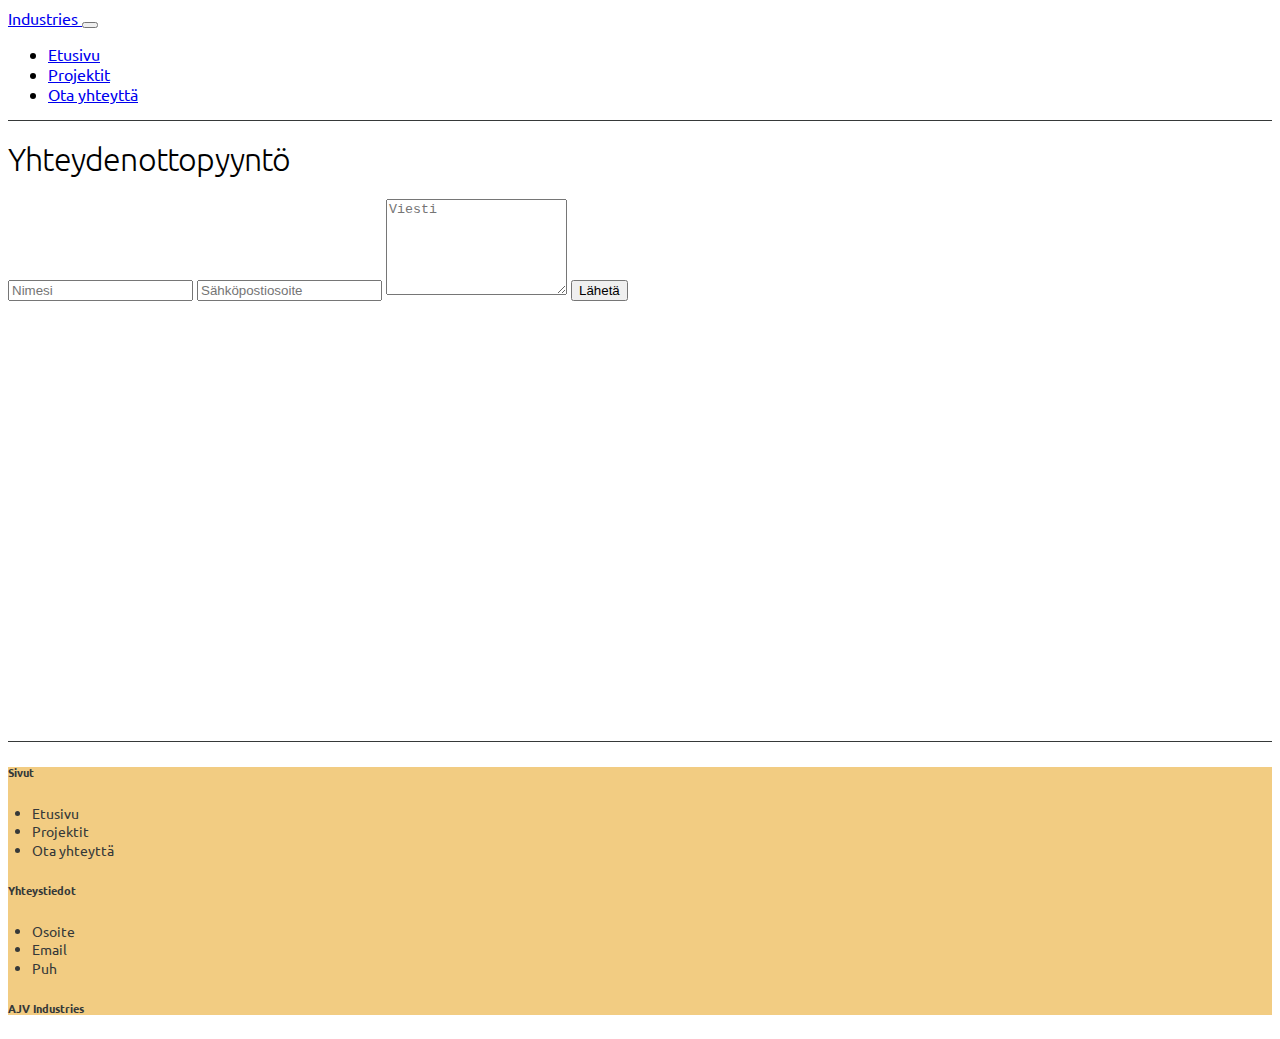
==== contact.html @ 0e94edbc "edistystääää" ====
<!DOCTYPE html>
<html lang="fi">
    <head>
		<meta charset="utf-8">
        <meta name="viewport" content="width=device-width, initial-scale=1">
        <title>Index</title>
		<link href="https://cdn.jsdelivr.net/npm/bootstrap@5.3.2/dist/css/bootstrap.min.css" rel="stylesheet" integrity="sha384-T3c6CoIi6uLrA9TneNEoa7RxnatzjcDSCmG1MXxSR1GAsXEV/Dwwykc2MPK8M2HN" crossorigin="anonymous">
		<link rel="stylesheet" type="text/css" href="./styles.css">
		<link rel="stylesheet" type="text/css" href="./fonts.css">
    </head>

    <body class="ubuntu-regular">

		<nav class="container-md">
			<div class="navbar navbar-light navbar-expand-sm bg-body-white">
				<div class="container-fluid ps-1">
					<a class="navbar-brand" href="./index.html">
						<!--<img src="./ajv_logo1.png" class="d-inline-block align-top ajv-logo pe-1" alt="logo">-->
						Industries
					</a>
					<button class="navbar-toggler" type="button" data-bs-toggle="collapse" data-bs-target="#navbarNav" aria-controls="navbarNav" aria-expanded="false" aria-label="Toggle navigation">
						<span class="navbar-toggler-icon"></span>
					</button>
					<div class="collapse navbar-collapse" id="navbarNav">
						<ul class="navbar-nav ms-auto">
							<li class="nav-item">
								<a class="nav-link" aria-current="page" href="./index.html">Etusivu</a>
							</li>
							<li class="nav-item">
								<a class="nav-link" href="./projects.html">Projektit</a>
							</li>
							<li class="nav-item">
								<a class="nav-link active" href="./contact.html">Ota yhteyttä</a>
							</li>
						</ul>
					</div>
				</div>
			</div>			
		</nav>

		<main class="content-div">
			<div class="container-md py-4 py-md-5">
				<div class="row">
					<div class="col">
						<h1 class="ubuntu-light ajv-h1 pb-3">
							Yhteydenottopyyntö
						</h1>
					</div>
				</div>
				<div class="row row-cols-1 row-cols-sm-2 ajv-text">
					<section class="col">
						<form>
							<div class="form-group">
								<!--<label for="input-nimi" class="pb-1">Nimi</label>-->
								<input type="text" class="form-control mb-2" id="input-nimi" placeholder="Nimesi">

								<input type="email" class="form-control mb-2" id="input-email" aria-describedby="emailHelp" 
								placeholder="Sähköpostiosoite">

								<textarea class="form-control mb-3" id="textarea-viesti" rows="6" placeholder="Viesti"></textarea>
								<button class="btn btn-primary" id="button-laheta" onmouseover="pako(event)" style="position: relative; left: 0%; opacity: 1.0;">Lähetä</button>
							</div>
						</form>
					</section>
				</div>
			</div>
		</main>

		<footer>
			<div class="container-md py-5">
				<div class="row row-cols-2 row-cols-sm-3">
					<section class="col">
						<h6 class="ajv-h2">
							Sivut
						</h6>
						<ul class="ajv-footer-text">
							<li>Etusivu</li>
							<li>Projektit</li>
							<li>Ota yhteyttä</li>
						</ul>
					</section>

					<section class="col">
						<h6 class="ajv-h2">
							Yhteystiedot
						</h6>
						<ul class="ajv-footer-text">
							<li>Osoite</li>
							<li>Email</li>
							<li>Puh</li>
						</ul>
					</section>

					<section class="col">
						<h6 class="ajv-h2">
							AJV Industries
						</h6>
					</section>
				</div>
			</div>
		</footer>

		<script src="https://cdn.jsdelivr.net/npm/bootstrap@5.3.2/dist/js/bootstrap.bundle.min.js" integrity="sha384-C6RzsynM9kWDrMNeT87bh95OGNyZPhcTNXj1NW7RuBCsyN/o0jlpcV8Qyq46cDfL" crossorigin="anonymous">
		</script>

		<script src="./script.js"></script>

    </body> 
</html>
---- styles.css ----
@keyframes nosto1 {
    from {
        padding-top: 8px;
        padding-bottom: 8px;

    }
    to {
        padding-top: 6px;
        padding-bottom: 10px;

    }
}




.active {

}

.ajv-text {
    font-size: 1rem;
    line-height: 1.6;
}

.ajv-logo {
    width: 30%;
}

.ajv-h1 {
    letter-spacing: -0.05rem;
    line-height: 1.1;
}

.ajv-h2 {
    line-height: 1.1;
}

.ajv-footer-text {
    font-size: 0.9rem;
    line-height: 1.3;
    padding-left: 1.5rem;
}

.content-div {
    border-top: 1px solid rgb(54, 57, 57);
    border-bottom: 1px solid rgb(54, 57, 57);
    min-height: calc(100vh - 56px - 14rem);
}

footer {
    /*background-color: #7e663f;*/
    background-color: #F2CC82;
    min-height: 14rem;
}

footer section.col {
    color: rgb(54, 57, 57);
}

.nav-link:hover:not(.active) {
    /*text-shadow: 1px 1px 20px #ECB654;*/
    animation-name: nosto1;
    animation-fill-mode: forwards;
    animation-duration: 500ms;
}


.section-img-center {
    display: block;
    margin: auto;
}

.section-img-left {
    display: block;
    margin-left: 0%;  
}

.section-img-right {
    display: block;
    float: right;
}

.mobile-display-div {
    display: none;
}

@media screen and (min-width: 1200px) {
    .container-md {
        max-width:960px;
    }
}

@media screen and (max-width: 576px) {
    .mobile-display-div {
        display: block;
    }
    .desktop-display-div {
        display: none;
    }
    .content-div {
        width: 95%;
        margin: auto;
    }
}
---- fonts.css ----
@import url('https://fonts.googleapis.com/css2?family=Ubuntu:ital,wght@0,300;0,400;0,500;0,700;1,300;1,400;1,500;1,700&display=swap');

.ubuntu-light {
font-family: "Ubuntu", sans-serif;
font-weight: 300;
font-style: normal;
}

.ubuntu-regular {
font-family: "Ubuntu", sans-serif;
font-weight: 400;
font-style: normal;
}

.ubuntu-medium {
font-family: "Ubuntu", sans-serif;
font-weight: 500;
font-style: normal;
}

.ubuntu-bold {
font-family: "Ubuntu", sans-serif;
font-weight: 700;
font-style: normal;
}

.ubuntu-light-italic {
font-family: "Ubuntu", sans-serif;
font-weight: 300;
font-style: italic;
}

.ubuntu-regular-italic {
font-family: "Ubuntu", sans-serif;
font-weight: 400;
font-style: italic;
}

.ubuntu-medium-italic {
font-family: "Ubuntu", sans-serif;
font-weight: 500;
font-style: italic;
}

.ubuntu-bold-italic {
font-family: "Ubuntu", sans-serif;
font-weight: 700;
font-style: italic;
}
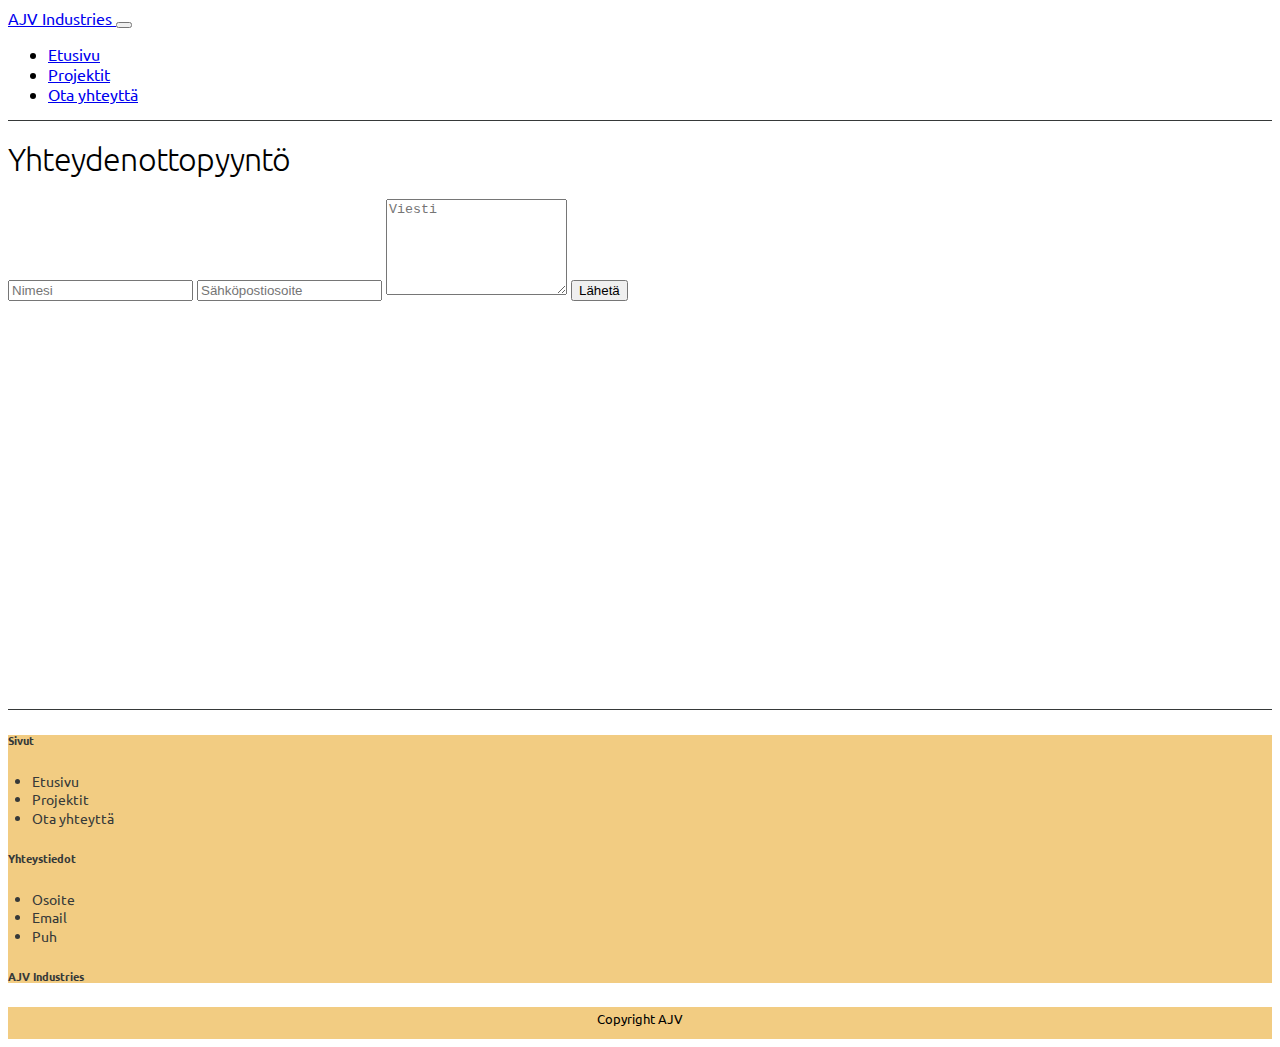
==== commit 9d559127: "jepu" ====
--- a/contact.html
+++ b/contact.html
@@ -16,7 +16,7 @@
 				<div class="container-fluid ps-1">
 					<a class="navbar-brand" href="./index.html">
 						<!--<img src="./ajv_logo1.png" class="d-inline-block align-top ajv-logo pe-1" alt="logo">-->
-						Industries
+						AJV Industries
 					</a>
 					<button class="navbar-toggler" type="button" data-bs-toggle="collapse" data-bs-target="#navbarNav" aria-controls="navbarNav" aria-expanded="false" aria-label="Toggle navigation">
 						<span class="navbar-toggler-icon"></span>
@@ -99,6 +99,11 @@
 				</div>
 			</div>
 		</footer>
+		<div class="trademark">
+			<small>
+				Copyright AJV
+			</small>
+		</div>
 
 		<script src="https://cdn.jsdelivr.net/npm/bootstrap@5.3.2/dist/js/bootstrap.bundle.min.js" integrity="sha384-C6RzsynM9kWDrMNeT87bh95OGNyZPhcTNXj1NW7RuBCsyN/o0jlpcV8Qyq46cDfL" crossorigin="anonymous">
 		</script>
--- a/styles.css
+++ b/styles.css
@@ -23,6 +23,17 @@
 
 .active {
 
+}
+
+.ajv-card {
+    background-color: rgb(251, 251, 251);
+    border-radius: 15px;
+    border: 1px solid rgb(228, 228, 228);
+}
+
+.ajv-card-img {
+    box-shadow: 1px 1px 3px #888888;
+    border-radius: 4px;
 }
 
 .ajv-text {
@@ -52,7 +63,7 @@
 .content-div {
     border-top: 1px solid rgb(54, 57, 57);
     border-bottom: 1px solid rgb(54, 57, 57);
-    min-height: calc(100vh - 56px - 14rem);
+    min-height: calc(100vh - 56px - 16rem);
 }
 
 footer {
@@ -92,6 +103,24 @@
     display: none;
 }
 
+.trademark {
+    height: 2rem;
+    text-align: center;
+    background-color: #F2CC82;
+}
+
+.width-65 {
+    width: 65%;
+}
+
+.width-75 {
+    width: 75%;
+}
+
+.width-90 {
+    width: 90%;
+}
+
 @media screen and (min-width: 1200px) {
     .container-md {
         max-width:960px;
@@ -105,8 +134,14 @@
     .desktop-display-div {
         display: none;
     }
-    .content-div {
+    .row {
         width: 95%;
         margin: auto;
     }
+    .width-65 {
+        width: 90%;
+    }
+    .width-75 {
+        width: 90%;
+    }
 }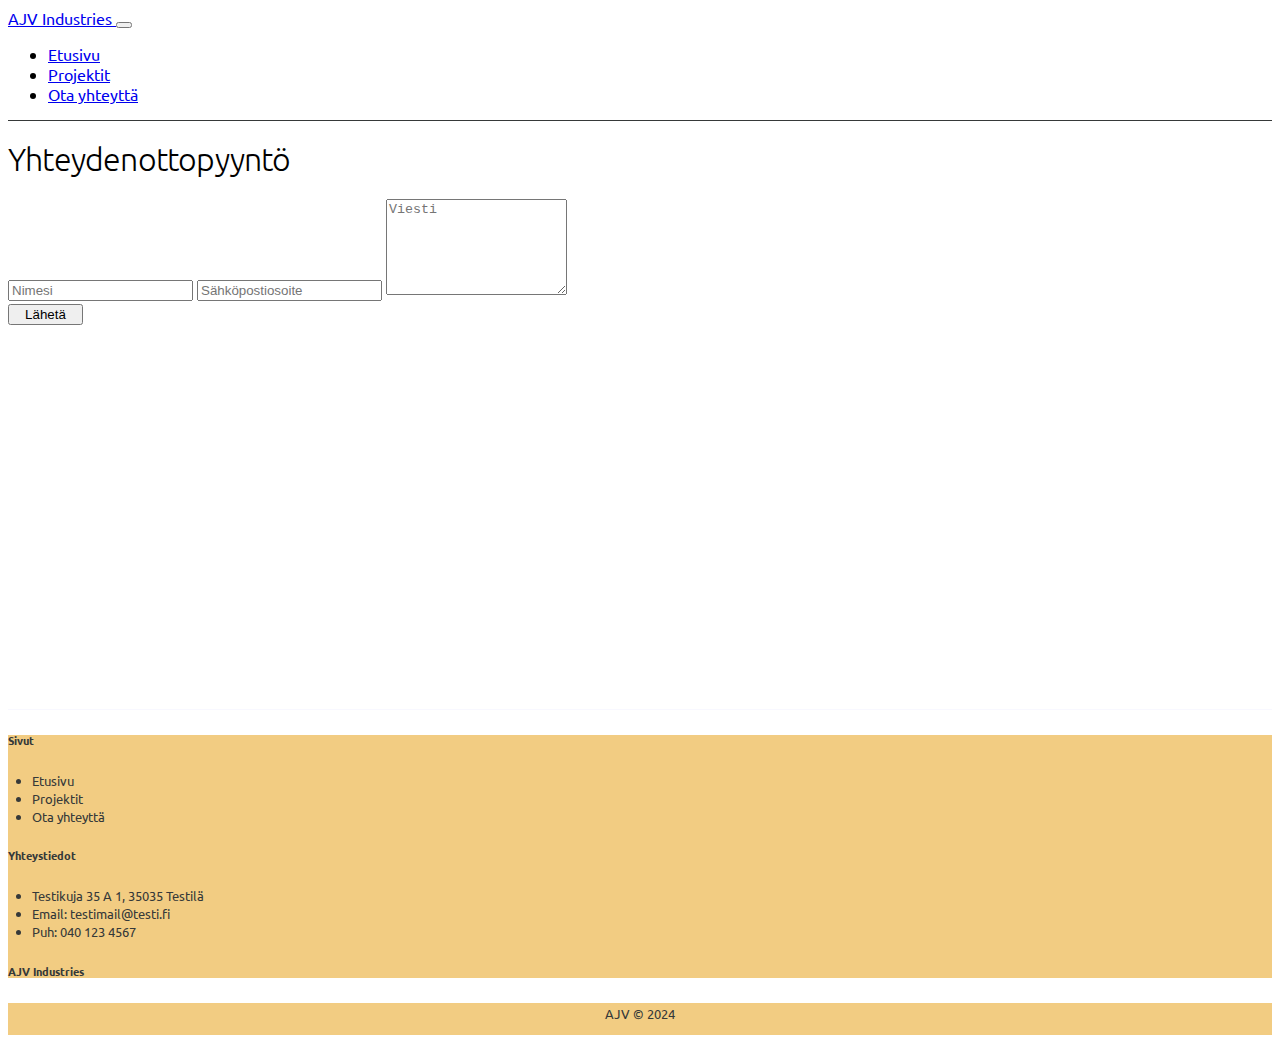
==== commit 7b500ea0: "päivityksiä, lisätty linkit" ====
--- a/contact.html
+++ b/contact.html
@@ -53,15 +53,17 @@
 							<div class="form-group">
 								<!--<label for="input-nimi" class="pb-1">Nimi</label>-->
 								<input type="text" class="form-control mb-2" id="input-nimi" placeholder="Nimesi">
-
 								<input type="email" class="form-control mb-2" id="input-email" aria-describedby="emailHelp" 
 								placeholder="Sähköpostiosoite">
-
 								<textarea class="form-control mb-3" id="textarea-viesti" rows="6" placeholder="Viesti"></textarea>
-								<button class="btn btn-primary" id="button-laheta" onmouseover="pako(event)" style="position: relative; left: 0%; opacity: 1.0;">Lähetä</button>
 							</div>
 						</form>
 					</section>
+				</div>
+				<div class="row">
+					<div class="col-9">
+						<button class="btn btn-primary" id="button-laheta" onmouseover="pako(event)" style="position: relative; left: 0%; opacity: 1.0;">Lähetä</button>
+					</div>
 				</div>
 			</div>
 		</main>
@@ -74,9 +76,9 @@
 							Sivut
 						</h6>
 						<ul class="ajv-footer-text">
-							<li>Etusivu</li>
-							<li>Projektit</li>
-							<li>Ota yhteyttä</li>
+							<li><a href="./index.html" class="footer-link">Etusivu</a></li>
+							<li><a href="./projects.html" class="footer-link">Projektit</a></li>
+							<li><a href="./contact.html" class="footer-link">Ota yhteyttä</a></li>
 						</ul>
 					</section>
 
@@ -85,13 +87,13 @@
 							Yhteystiedot
 						</h6>
 						<ul class="ajv-footer-text">
-							<li>Osoite</li>
-							<li>Email</li>
-							<li>Puh</li>
+							<li>Testikuja 35 A 1, 35035 Testilä</li>
+							<li>Email: testimail@testi.fi</li>
+							<li>Puh: 040 123 4567</li>
 						</ul>
 					</section>
 
-					<section class="col">
+					<section class="col pt-4 py-sm-0">
 						<h6 class="ajv-h2">
 							AJV Industries
 						</h6>
@@ -101,7 +103,7 @@
 		</footer>
 		<div class="trademark">
 			<small>
-				Copyright AJV
+				AJV &#169 2024
 			</small>
 		</div>
 
--- a/styles.css
+++ b/styles.css
@@ -55,14 +55,19 @@
 }
 
 .ajv-footer-text {
-    font-size: 0.9rem;
-    line-height: 1.3;
+    font-size: 0.8rem;
+    line-height: 1.4;
     padding-left: 1.5rem;
+
+}
+
+#button-laheta {
+    width: 75px;
 }
 
 .content-div {
     border-top: 1px solid rgb(54, 57, 57);
-    border-bottom: 1px solid rgb(54, 57, 57);
+    border-bottom: 1px solid ghostwhite;
     min-height: calc(100vh - 56px - 16rem);
 }
 
@@ -74,6 +79,16 @@
 
 footer section.col {
     color: rgb(54, 57, 57);
+}
+
+.footer-link {
+    text-decoration: none;
+    color: rgb(54, 57, 57);
+}
+
+.footer-link:hover {
+    color: black;
+    text-decoration: underline;
 }
 
 .nav-link:hover:not(.active) {
@@ -107,6 +122,8 @@
     height: 2rem;
     text-align: center;
     background-color: #F2CC82;
+    font-size: 0.95rem;
+    color: rgb(54, 57, 57);
 }
 
 .width-65 {
@@ -144,4 +161,10 @@
     .width-75 {
         width: 90%;
     }
+}
+
+@media screen and (min-width: 577px) {
+    .container-md {
+        width: 95%;
+    }
 }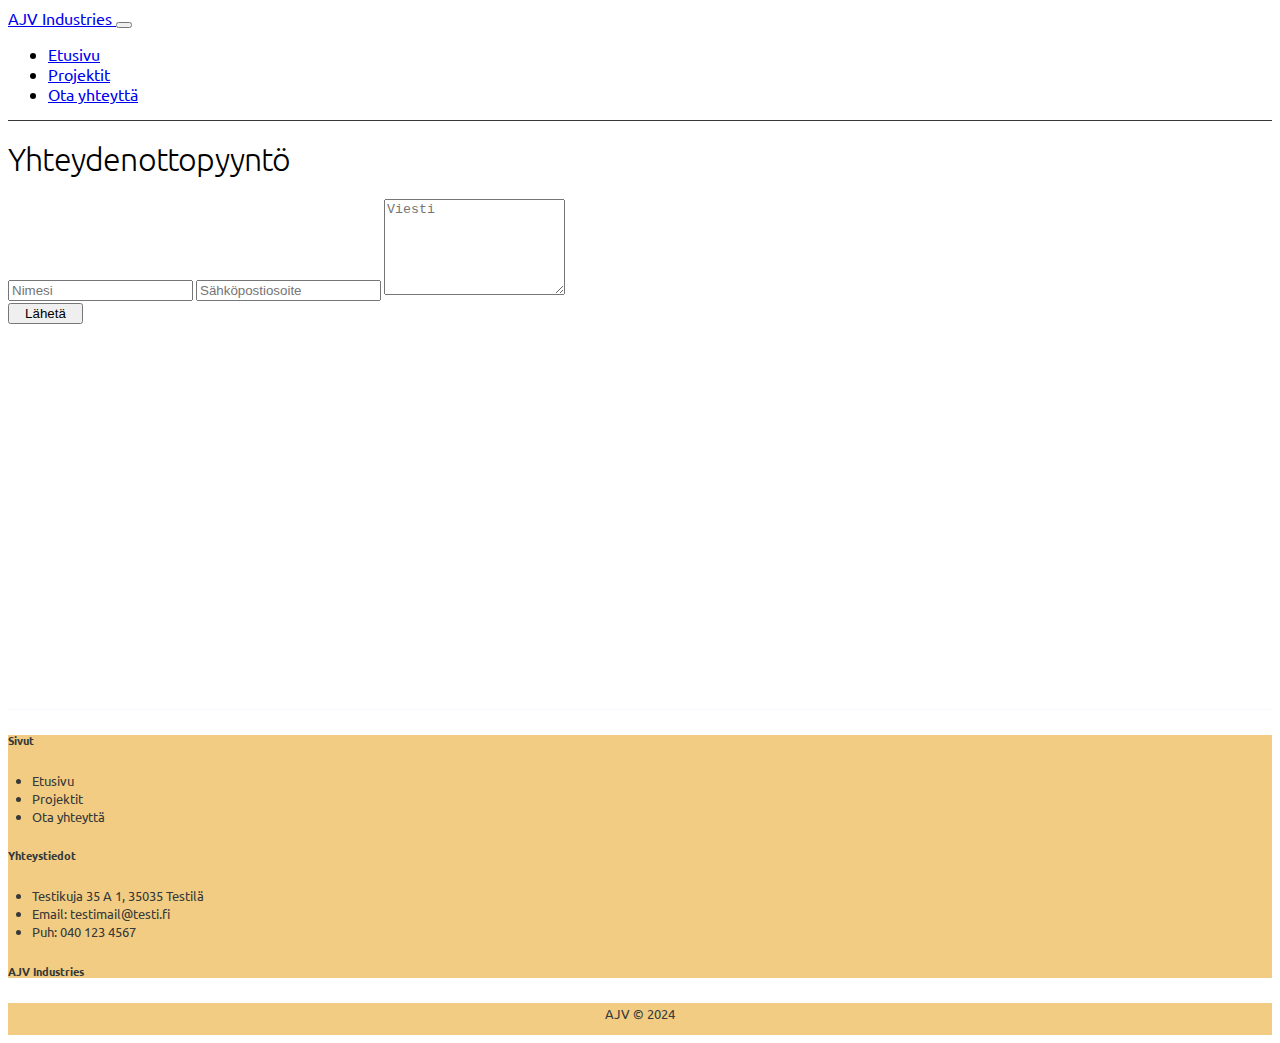
==== commit c8f6e7c2: "viimeistelyä" ====
--- a/contact.html
+++ b/contact.html
@@ -51,7 +51,6 @@
 					<section class="col">
 						<form>
 							<div class="form-group">
-								<!--<label for="input-nimi" class="pb-1">Nimi</label>-->
 								<input type="text" class="form-control mb-2" id="input-nimi" placeholder="Nimesi">
 								<input type="email" class="form-control mb-2" id="input-email" aria-describedby="emailHelp" 
 								placeholder="Sähköpostiosoite">
@@ -62,7 +61,9 @@
 				</div>
 				<div class="row">
 					<div class="col-9">
-						<button class="btn btn-primary" id="button-laheta" onmouseover="pako(event)" style="position: relative; left: 0%; opacity: 1.0;">Lähetä</button>
+						<button class="btn btn-primary" id="button-laheta" onmouseover="pako(event)" style="position: relative; left: 0%; opacity: 1.0;">
+							Lähetä
+						</button>
 					</div>
 				</div>
 			</div>
@@ -101,6 +102,7 @@
 				</div>
 			</div>
 		</footer>
+
 		<div class="trademark">
 			<small>
 				AJV &#169 2024
@@ -109,7 +111,6 @@
 
 		<script src="https://cdn.jsdelivr.net/npm/bootstrap@5.3.2/dist/js/bootstrap.bundle.min.js" integrity="sha384-C6RzsynM9kWDrMNeT87bh95OGNyZPhcTNXj1NW7RuBCsyN/o0jlpcV8Qyq46cDfL" crossorigin="anonymous">
 		</script>
-
 		<script src="./script.js"></script>
 
     </body> 
--- a/styles.css
+++ b/styles.css
@@ -1,48 +1,37 @@
 
-
-
-
-
-
+:root {
+    --card-white: rgb(251, 251, 251);
+    --dark-grey: rgb(54, 57, 57);
+    --light-grey: #888888;
+    --orange: #F2CC82;
+    --very-light-grey: rgb(228,228,228);
+}
 
 @keyframes nosto1 {
     from {
         padding-top: 8px;
         padding-bottom: 8px;
-
-    }
-    to {
+    } to {
         padding-top: 6px;
         padding-bottom: 10px;
-
     }
 }
 
-
-
-
-.active {
-
-}
-
 .ajv-card {
-    background-color: rgb(251, 251, 251);
+    background-color: var(--card-white);
+    border: 1px solid var(--very-light-grey);
     border-radius: 15px;
-    border: 1px solid rgb(228, 228, 228);
 }
 
 .ajv-card-img {
-    box-shadow: 1px 1px 3px #888888;
     border-radius: 4px;
+    box-shadow: 1px 1px 3px var(--light-grey);
 }
 
-.ajv-text {
-    font-size: 1rem;
-    line-height: 1.6;
-}
-
-.ajv-logo {
-    width: 30%;
+.ajv-footer-text {
+    font-size: 0.8rem;
+    line-height: 1.4;
+    padding-left: 1.5rem;
 }
 
 .ajv-h1 {
@@ -54,11 +43,13 @@
     line-height: 1.1;
 }
 
-.ajv-footer-text {
-    font-size: 0.8rem;
-    line-height: 1.4;
-    padding-left: 1.5rem;
+.ajv-logo {
+    width: 30%;
+}
 
+.ajv-text {
+    font-size: 0.95rem;
+    line-height: 1.6;
 }
 
 #button-laheta {
@@ -66,24 +57,23 @@
 }
 
 .content-div {
-    border-top: 1px solid rgb(54, 57, 57);
     border-bottom: 1px solid ghostwhite;
+    border-top: 1px solid var(--dark-grey);
     min-height: calc(100vh - 56px - 16rem);
 }
 
 footer {
-    /*background-color: #7e663f;*/
-    background-color: #F2CC82;
+    background-color: var(--orange);
     min-height: 14rem;
 }
 
 footer section.col {
-    color: rgb(54, 57, 57);
+    color: var(--dark-grey);
 }
 
 .footer-link {
+    color: var(--dark-grey);
     text-decoration: none;
-    color: rgb(54, 57, 57);
 }
 
 .footer-link:hover {
@@ -92,38 +82,30 @@
 }
 
 .nav-link:hover:not(.active) {
-    /*text-shadow: 1px 1px 20px #ECB654;*/
     animation-name: nosto1;
+    animation-duration: 500ms;
     animation-fill-mode: forwards;
-    animation-duration: 500ms;
 }
 
+.mobile-display-div {
+    display: none;
+}
 
 .section-img-center {
     display: block;
     margin: auto;
 }
 
-.section-img-left {
-    display: block;
-    margin-left: 0%;  
-}
-
-.section-img-right {
-    display: block;
-    float: right;
-}
-
-.mobile-display-div {
-    display: none;
-}
-
 .trademark {
     height: 2rem;
     text-align: center;
-    background-color: #F2CC82;
+    background-color: var(--orange);
     font-size: 0.95rem;
-    color: rgb(54, 57, 57);
+    color: var(--dark-grey);
+}
+
+.width-60 {
+    width: 60%;
 }
 
 .width-65 {
@@ -138,12 +120,6 @@
     width: 90%;
 }
 
-@media screen and (min-width: 1200px) {
-    .container-md {
-        max-width:960px;
-    }
-}
-
 @media screen and (max-width: 576px) {
     .mobile-display-div {
         display: block;
@@ -155,10 +131,7 @@
         width: 95%;
         margin: auto;
     }
-    .width-65 {
-        width: 90%;
-    }
-    .width-75 {
+    .width-60, .width-65, .width-75 {
         width: 90%;
     }
 }
@@ -167,4 +140,10 @@
     .container-md {
         width: 95%;
     }
-}+}
+
+@media screen and (min-width: 1200px) {
+    .container-md {
+        max-width: 960px;
+    }
+}
--- a/fonts.css
+++ b/fonts.css
@@ -48,4 +48,3 @@
 font-weight: 700;
 font-style: italic;
 }
-
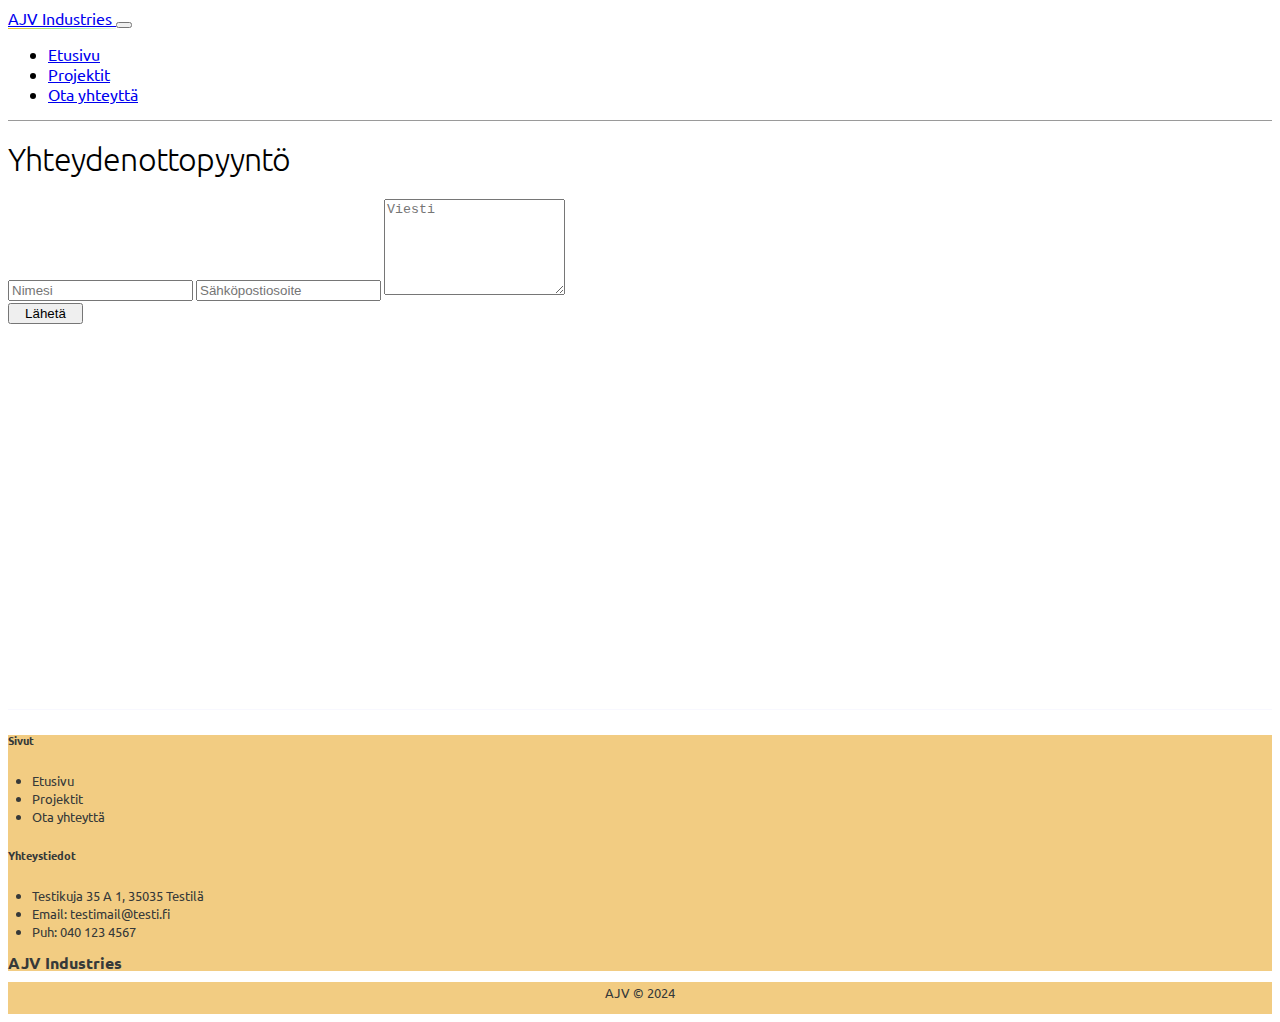
==== commit 59aec606: "korjauksia testien perusteella" ====
--- a/contact.html
+++ b/contact.html
@@ -3,7 +3,7 @@
     <head>
 		<meta charset="utf-8">
         <meta name="viewport" content="width=device-width, initial-scale=1">
-        <title>Index</title>
+        <title>Ota yhteyttä</title>
 		<link href="https://cdn.jsdelivr.net/npm/bootstrap@5.3.2/dist/css/bootstrap.min.css" rel="stylesheet" integrity="sha384-T3c6CoIi6uLrA9TneNEoa7RxnatzjcDSCmG1MXxSR1GAsXEV/Dwwykc2MPK8M2HN" crossorigin="anonymous">
 		<link rel="stylesheet" type="text/css" href="./styles.css">
 		<link rel="stylesheet" type="text/css" href="./fonts.css">
@@ -95,9 +95,9 @@
 					</section>
 
 					<section class="col pt-4 py-sm-0">
-						<h6 class="ajv-h2">
+						<h1 class="ajv-footer-h">
 							AJV Industries
-						</h6>
+						</h1>
 					</section>
 				</div>
 			</div>
@@ -105,7 +105,7 @@
 
 		<div class="trademark">
 			<small>
-				AJV &#169 2024
+				AJV &#169; 2024
 			</small>
 		</div>
 
--- a/styles.css
+++ b/styles.css
@@ -26,6 +26,11 @@
 .ajv-card-img {
     border-radius: 4px;
     box-shadow: 1px 1px 3px var(--light-grey);
+}
+
+.ajv-footer-h {
+    font-size: 1rem;
+    line-height: 1.1;
 }
 
 .ajv-footer-text {
@@ -58,7 +63,7 @@
 
 .content-div {
     border-bottom: 1px solid ghostwhite;
-    border-top: 1px solid var(--dark-grey);
+    border-top: 1px solid rgb(154, 154, 154);
     min-height: calc(100vh - 56px - 16rem);
 }
 
@@ -79,6 +84,14 @@
 .footer-link:hover {
     color: black;
     text-decoration: underline;
+}
+
+.navbar-brand {
+    border-image: linear-gradient(90deg, rgb(255, 191, 0), lightgreen, #FFFFFF) 10;
+    border-bottom-width: 1.8px;
+    border-bottom-style: solid;
+    padding-bottom: 0;
+    margin-bottom: 5px;
 }
 
 .nav-link:hover:not(.active) {
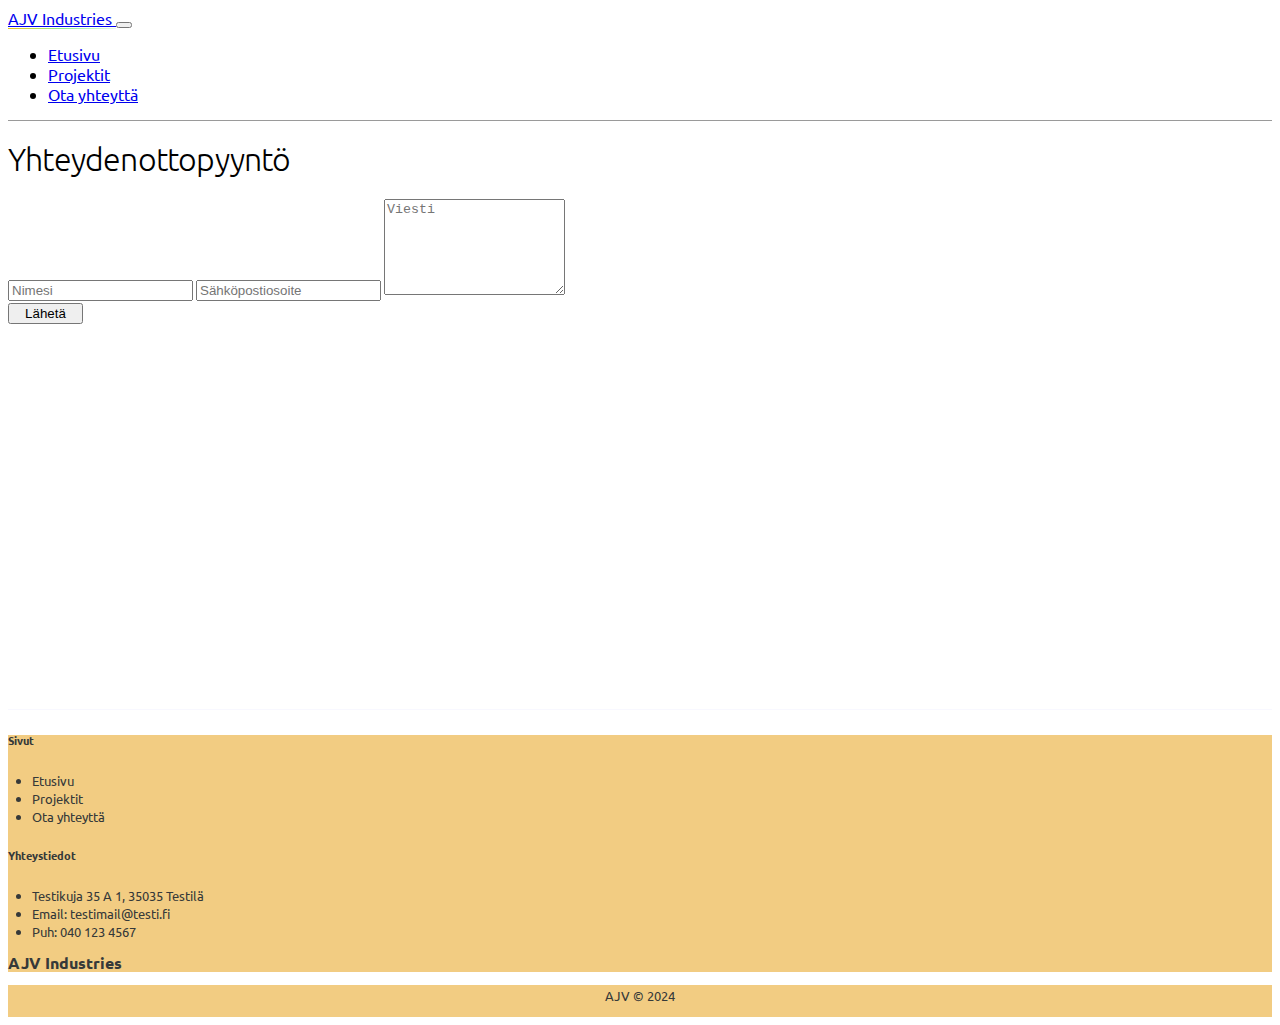
==== commit f45de033: "lisää korjauksia HTML-validoinnin pohjalta" ====
--- a/contact.html
+++ b/contact.html
@@ -48,16 +48,15 @@
 					</div>
 				</div>
 				<div class="row row-cols-1 row-cols-sm-2 ajv-text">
-					<section class="col">
+					<div class="col">
 						<form>
 							<div class="form-group">
 								<input type="text" class="form-control mb-2" id="input-nimi" placeholder="Nimesi">
-								<input type="email" class="form-control mb-2" id="input-email" aria-describedby="emailHelp" 
-								placeholder="Sähköpostiosoite">
+								<input type="email" class="form-control mb-2" id="input-email" placeholder="Sähköpostiosoite">
 								<textarea class="form-control mb-3" id="textarea-viesti" rows="6" placeholder="Viesti"></textarea>
 							</div>
 						</form>
-					</section>
+					</div>
 				</div>
 				<div class="row">
 					<div class="col-9">
@@ -95,9 +94,9 @@
 					</section>
 
 					<section class="col pt-4 py-sm-0">
-						<h1 class="ajv-footer-h">
+						<h2 class="ajv-footer-h">
 							AJV Industries
-						</h1>
+						</h2>
 					</section>
 				</div>
 			</div>
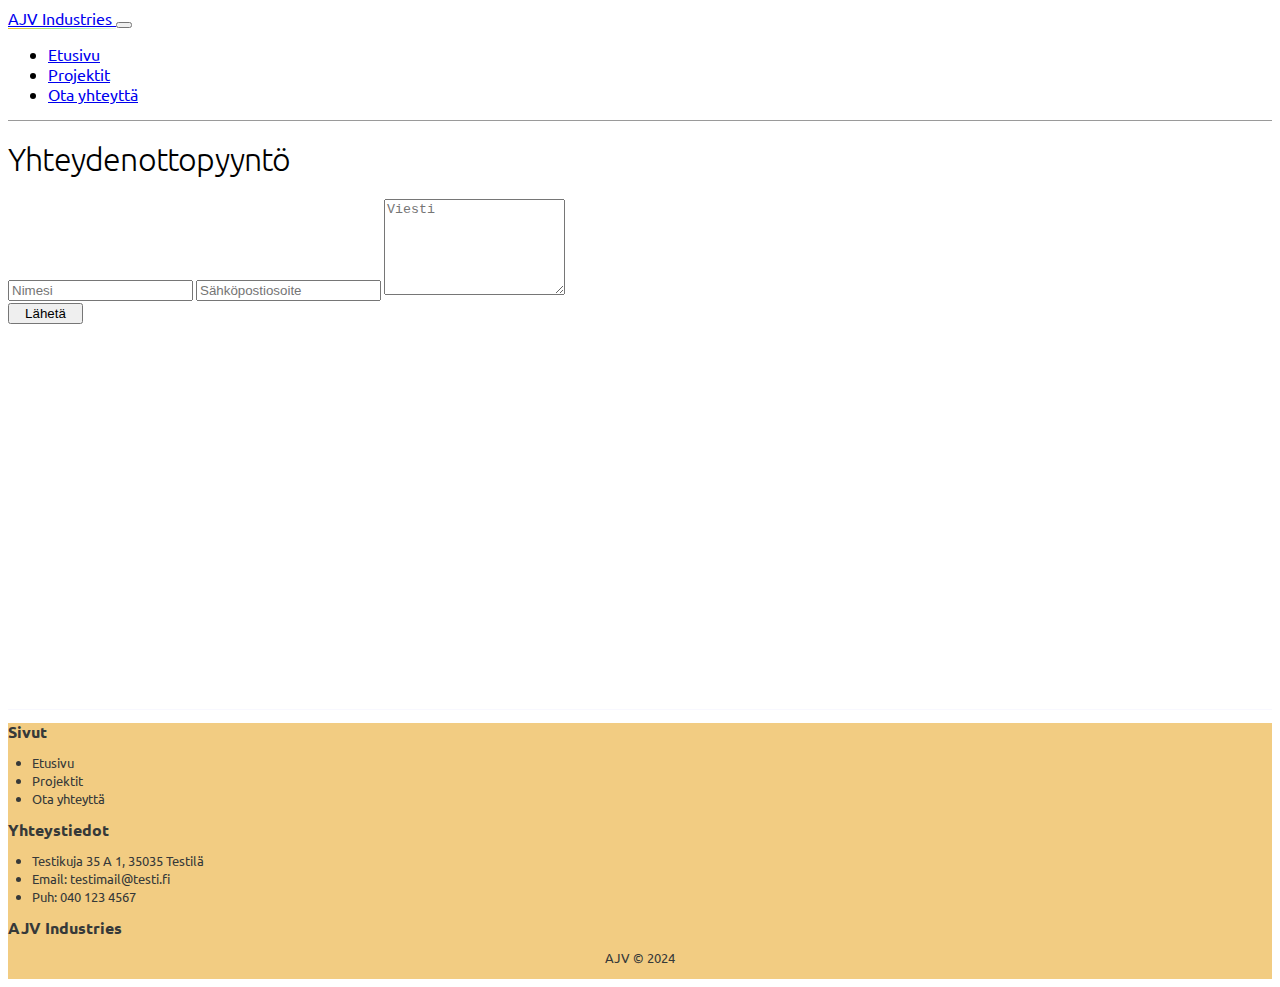
==== commit c8b6a1ff: "vielä lisää korjuaksia..." ====
--- a/contact.html
+++ b/contact.html
@@ -72,9 +72,9 @@
 			<div class="container-md py-5">
 				<div class="row row-cols-2 row-cols-sm-3">
 					<section class="col">
-						<h6 class="ajv-h2">
+						<h2 class="ajv-footer-h">
 							Sivut
-						</h6>
+						</h2>
 						<ul class="ajv-footer-text">
 							<li><a href="./index.html" class="footer-link">Etusivu</a></li>
 							<li><a href="./projects.html" class="footer-link">Projektit</a></li>
@@ -83,9 +83,9 @@
 					</section>
 
 					<section class="col">
-						<h6 class="ajv-h2">
+						<h2 class="ajv-footer-h">
 							Yhteystiedot
-						</h6>
+						</h2>
 						<ul class="ajv-footer-text">
 							<li>Testikuja 35 A 1, 35035 Testilä</li>
 							<li>Email: testimail@testi.fi</li>
